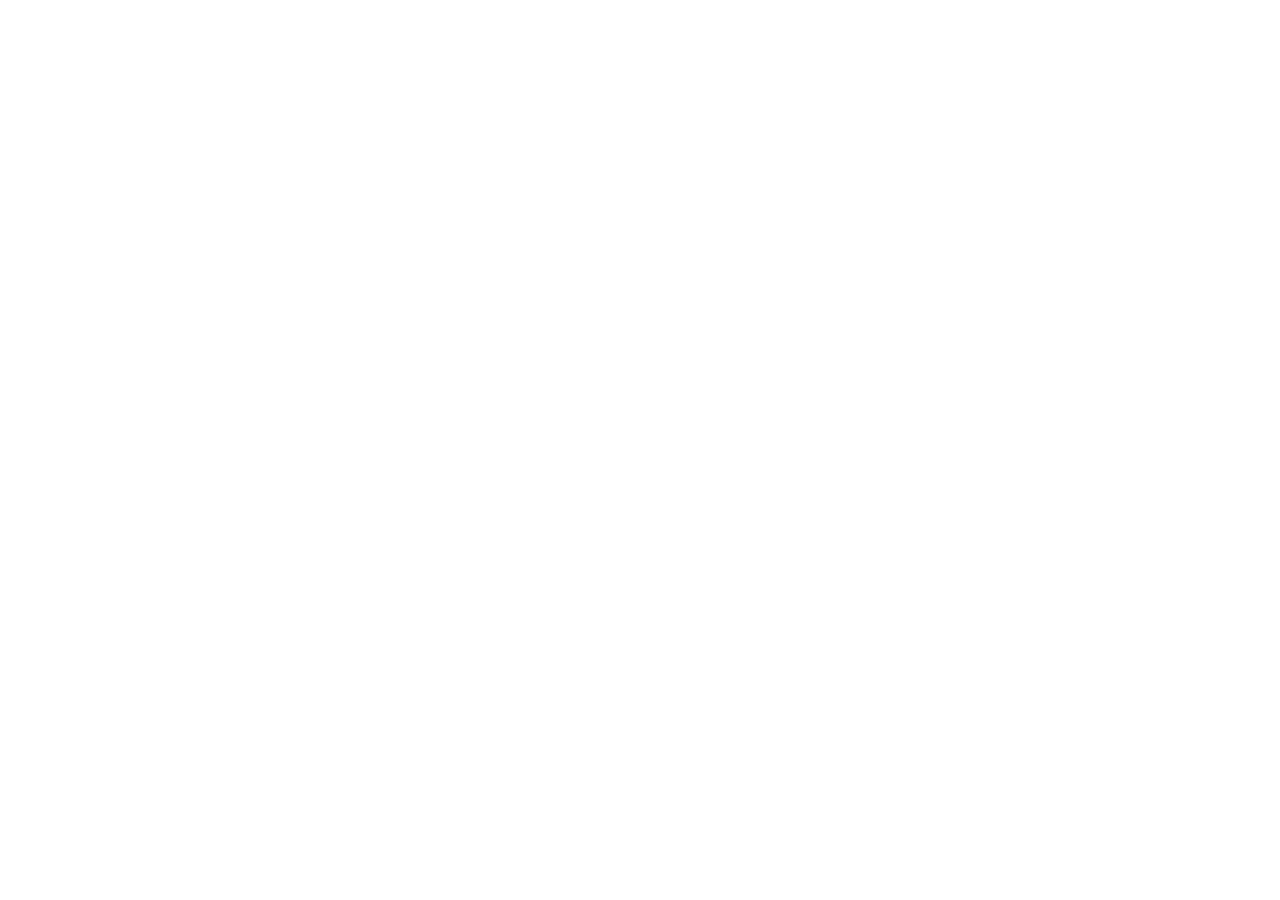
==== index.html @ 922e3468 "Add initial files index.html and js/*." ====
<!DOCTYPE html>
<html>
  <head>
    <script language="javascript" src="js/rts.js"></script>
    <script language="javascript" src="js/lib.js"></script>
    <script language="javascript" src="js/out.js"></script>
  </head>
  <body>
  </body>
  <script language="javascript" src="js/runmain.js" defer></script>
</html>
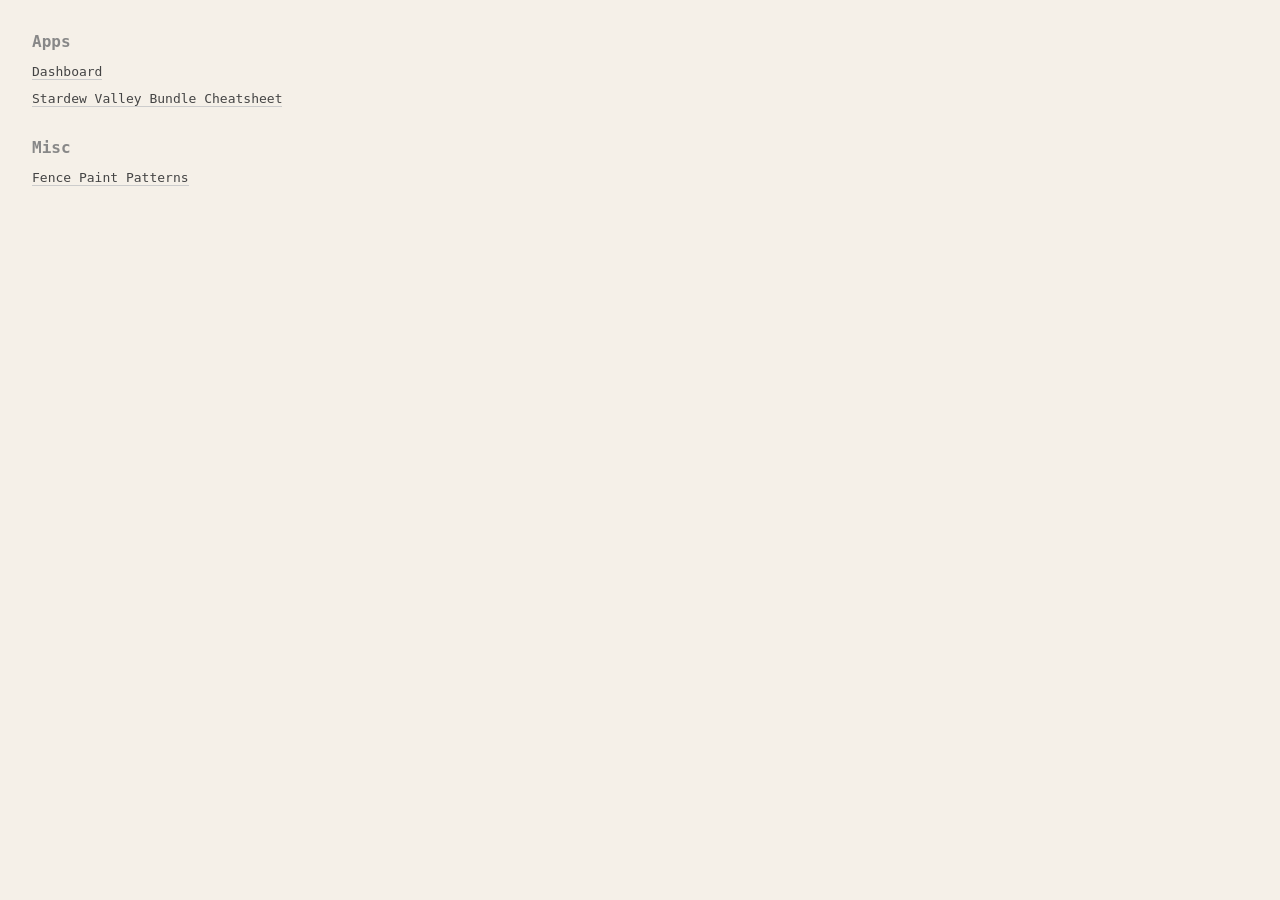
==== commit 106e8e4c: "Add landing page linking to apps, with a separate Misc section." ====
--- a/index.html
+++ b/index.html
@@ -1,11 +1,53 @@
 <!DOCTYPE html>
-<html>
-  <head>
-    <script language="javascript" src="js/rts.js"></script>
-    <script language="javascript" src="js/lib.js"></script>
-    <script language="javascript" src="js/out.js"></script>
-  </head>
-  <body>
-  </body>
-  <script language="javascript" src="js/runmain.js" defer></script>
+<html lang="en">
+<head>
+  <meta charset="UTF-8">
+  <meta name="viewport" content="width=device-width, initial-scale=1">
+  <title>dmitnin.github.io</title>
+  <style>
+    body {
+      background: #f5f0e8;
+      font-family: monospace;
+      padding: 24px;
+      color: #444;
+    }
+    h1 {
+      margin-top: 32px;
+      margin-bottom: 8px;
+      font-size: 16px;
+      color: #888;
+    }
+    h1:first-child {
+      margin-top: 0;
+    }
+    ul {
+      list-style: none;
+      padding: 0;
+    }
+    li {
+      margin-bottom: 12px;
+    }
+    a {
+      color: #444;
+      text-decoration: none;
+      border-bottom: 1px solid #ccc;
+    }
+    a:hover {
+      color: #000;
+      border-bottom-color: #888;
+    }
+  </style>
+</head>
+<body>
+  <h1>Apps</h1>
+  <ul>
+    <li><a href="dashboard/index.html">Dashboard</a></li>
+    <li><a href="stardew-valley/bundles.html">Stardew Valley Bundle Cheatsheet</a></li>
+  </ul>
+
+  <h1>Misc</h1>
+  <ul>
+    <li><a href="misc/fence.html">Fence Paint Patterns</a></li>
+  </ul>
+</body>
 </html>
